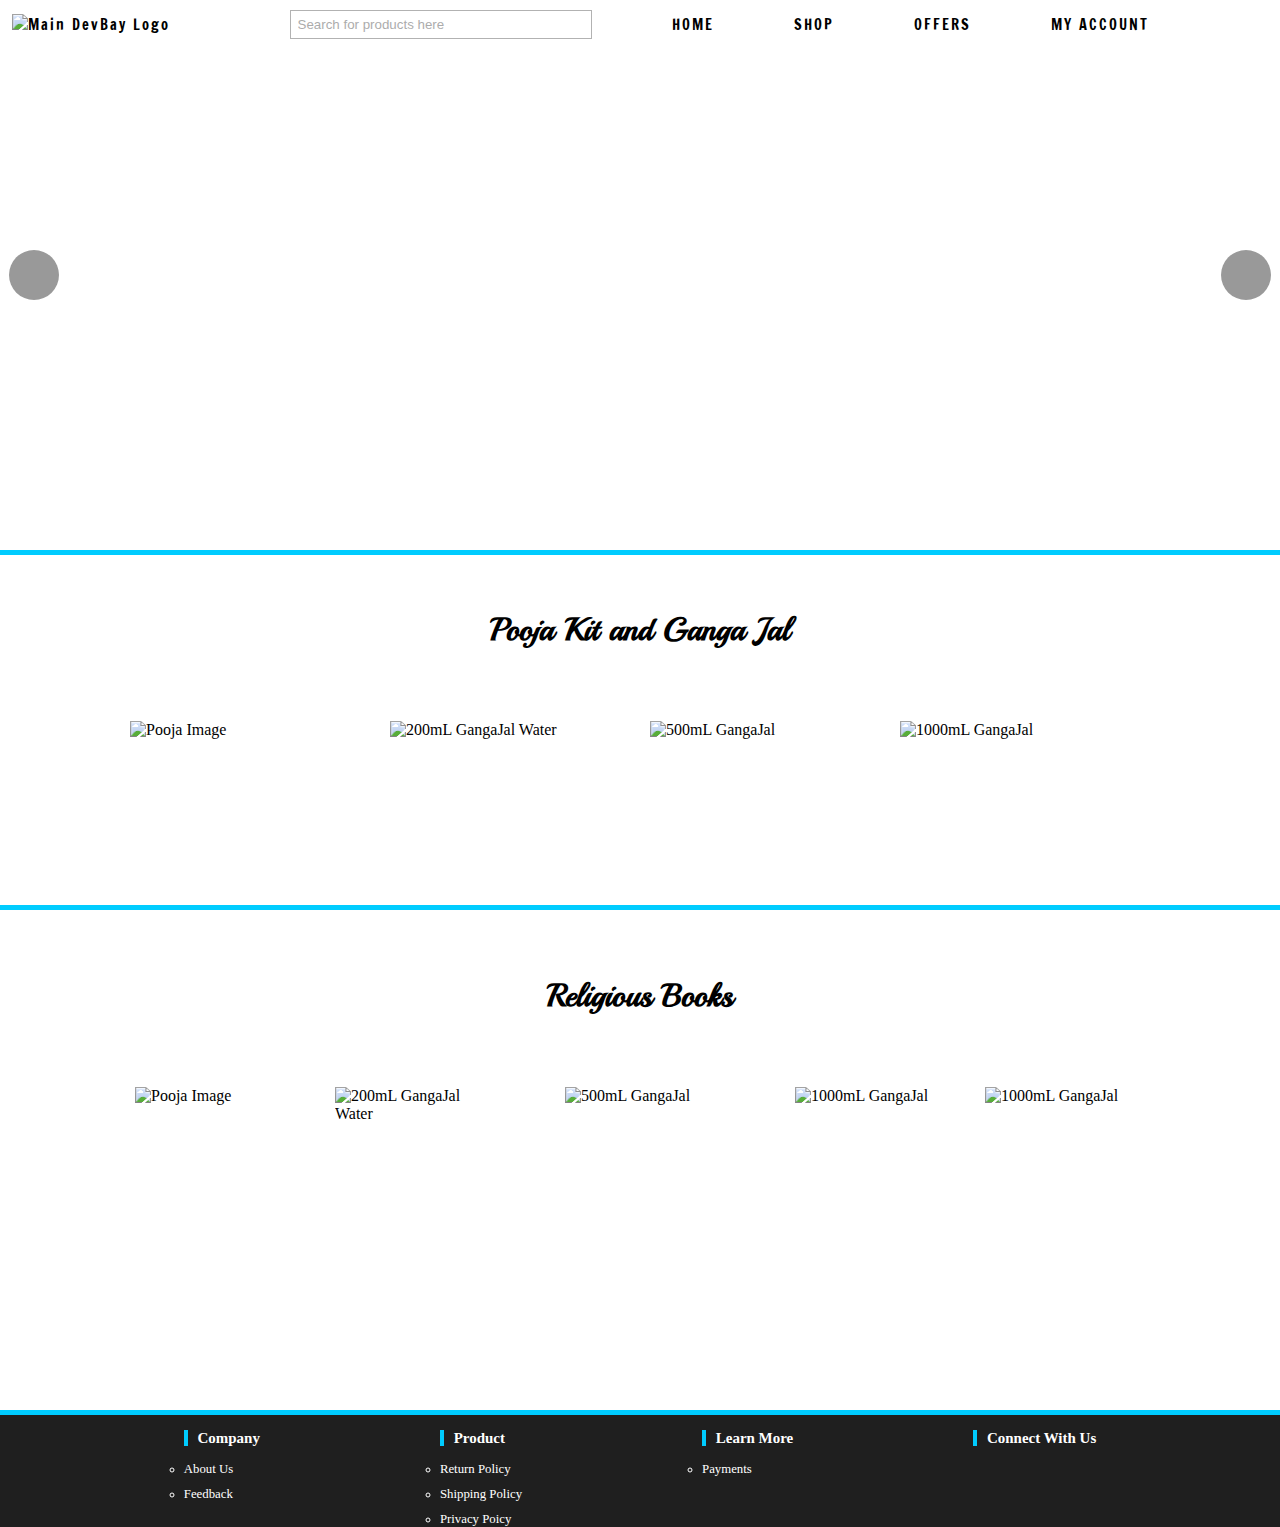
==== index.html @ ba6af57d "Changes to NavBar made, and Slider Display added." ====
<!DOCTYPE html>
<html lang="en">

<head>
    <meta charset="utf-8">
    <title>Home Page</title>
    <link rel="stylesheet" href="DevBay.css">
    <link rel="stylesheet" href="https://use.fontawesome.com/releases/v5.8.1/css/all.css"
        integrity="sha384-50oBUHEmvpQ+1lW4y57PTFmhCaXp0ML5d60M1M7uH2+nqUivzIebhndOJK28anvf" crossorigin="anonymous">
</head>

<body>

    <!-- NAVBAR STARTS HERE -->
    <div class='main-nav'>
        <ul class='upper-nav'>
            <li><img src="https://www.devotionbay.com/wp-content/uploads/2019/01/Recess-1.png" alt="Main DevBay Logo"
                    style='height:37.4px;width:118px;'></li>
            <li>
                <div class='searchBar'><input
                        style='float:left;border:none;margin-right:0px;margin-left:5px;height:20px;width:100%;height:25px;margin-right:40px;'
                        placeholder='Search for products here' type="textarea"><i style='margin-right:5px;float:right;'
                        class="fas fa-search"></i></div>
            </li>
            <li><a>HOME</a></li>
            <li><a>SHOP</a>
                <ul class='lower-nav'>
                    <li><a>Religious Books</a></li>
                    <li><a>Pooja Kit</a></li>
                    <li><a>Gangajal</a></li>
                </ul>
            </li>
            <li><a>OFFERS</a></li>
            <li><a>MY ACCOUNT</a></li>
            <li onClick='window.location.href="cart.html"'><i class="fas fa-shopping-bag"></i></li>

        </ul>
    </div>
    <div>
        <!-- NAVBAR ENDS HERE -->
        <div class='sliderMain'>
            <div class='jumbodisp'>
                
            </div>
            <div class='leftSlid'>
                    <i class="fas fa-chevron-left"></i>
                </div>
                <div class='rightSlid'>
                    <i class="fas fa-chevron-right"></i>
                </div>
        </div>
        
        <div class='poojaganga'>
            <div class='headerPG'>
                <h1>Pooja Kit and Ganga Jal</h1>
            </div>
            <div class='sliderPG'>
                <div class='pooja'>
                    <img style='height:150px;width:240px;'
                        src="https://www.devotionbay.com/wp-content/uploads/2019/04/packetpoojakit.jpg"
                        alt="Pooja Image">
                    <div class='label'>
                        <p>Navratri Pooja Kit || Premium Quality Items</p>
                    </div>
                </div>
                <div class='twohundo'>
                    <img style='height:150px;width:240px;'
                        src="https://www.devotionbay.com/wp-content/uploads/2019/01/200-ml.jpg"
                        alt="200mL GangaJal Water">
                    <div class='label'>
                        <p>GangaJal 200mL</p>
                    </div>

                </div>
                <div class='fivehundo'>
                    <img style='height:150px;width:240px;'
                        src="https://www.devotionbay.com/wp-content/uploads/2019/01/4.jpg" alt="500mL GangaJal">
                    <div class='label'>
                        <p>GangaJal 500mL</p>
                    </div>

                </div>
                <div class='tenhundo'>
                    <img style='height:150px;width:240px;'
                        src="https://www.devotionbay.com/wp-content/uploads/2019/01/1.jpg" alt="1000mL GangaJal">
                    <div class='label'>
                        <p>GangaJal 1L</p>
                    </div>

                </div>
            </div>
        </div>
        <div class='relbooks'>
            <div class='headerRB'>
                <h1>Religious Books</h1>
            </div>
            <div class='sliderRB'>
                <div style='width:150px' class='pooja'>
                    <img style='height:278px;width:150px;'
                        src="https://www.devotionbay.com/wp-content/uploads/2019/03/Chant-and-Be-Happy.jpg"
                        alt="Pooja Image">
                    <div class='label'>
                        <p>Chant and Be Happy</p>
                    </div>
                </div>
                <div style='width:150px' class='twohundo'>
                    <img style='height:278px;width:150px;'
                        src="https://www.devotionbay.com/wp-content/uploads/2019/03/The-nectar-of-devotion.jpg"
                        alt="200mL GangaJal Water">
                    <div class='label'>
                        <p>The Nectar of Devotion</p>
                    </div>
                </div>
                <div style='width:150px' class='fivehundo'>
                    <img style='height:278px;width:150px;'
                        src="https://www.devotionbay.com/wp-content/uploads/2019/03/Bhagavad-gita_As_It_Is-original_1972_Macmillan-cover-e1552428857513.jpg"
                        alt="500mL GangaJal">
                    <div class='label'>
                        <p>Bhagavad Geeta</p>
                    </div>
                </div>
                <div style='width:150px' class='tenhundo'>
                    <img style='height:278px;width:150px;'
                        src="https://www.devotionbay.com/wp-content/uploads/2019/03/Perfection-of-Yoga.jpg"
                        alt="1000mL GangaJal">
                    <div class='label'>
                        <p>The Perfection of Yoga</p>
                    </div>
                </div>
                <div style='width:150px' class='tenhundo'>
                    <img style='height:278px;width:150px;'
                        src="https://www.devotionbay.com/wp-content/uploads/2019/03/A-Second-Chance-e1552419224264.jpg"
                        alt="1000mL GangaJal">
                    <div class='label'>
                        <p>A Second Chance</p>
                    </div>
                </div>
            </div>
        </div>

        <!-- FOOTER STARTS HERE -->
        <div class='footer'>
            <div class='company'>
                <h3>Company</h3>
                <ul>
                    <li style='margin-bottom:10px;'><a style='text-decoration:none;color:white;'
                            href='aboutus.html'>About Us</a></li>
                    <li style=''><a style='text-decoration:none;color:white;' href='suggestion.html'>Feedback</a></li>
                </ul>
            </div>
            <div class='product'>
                <h3>Product</h3>
                <ul>
                    <li style='margin-bottom:10px;'><a style='text-decoration:none;color:white;'
                            href='returnpolicy.html'>Return Policy</a></li>
                    <li style='margin-bottom:10px;'><a style='text-decoration:none;color:white;'
                            href='shippingpolicy.html'>Shipping Policy</a></li>
                    <li><a style='text-decoration:none;color:white;' href='privacypolicy.html'>Privacy Poicy</a></li>
                </ul>
            </div>
            <div class='learn'>
                <h3>Learn More</h3>
                <ul>
                    <li><a style='text-decoration:none;color:white;' href='payments.html'>Payments</a></li>
                </ul>
            </div>
            <div class='connect'>
                <h3>Connect With Us</h3>
                <div class='inside'>
                    <div class='socials'>
                        <i onClick="location.href='https://twitter.com/DevotionBay';" class="fab fa-twitter-square"></i>
                        <i onClick="location.href='https://www.facebook.com/DevotionBay/';"
                            class="fab fa-facebook-square"></i>
                        <i onClick="location.href='https://www.instagram.com/devotionbay/';"
                            class="fab fa-instagram"></i>
                        <i onClick="location.href='https://www.youtube.com/channel/UC9hC-oaDQ9YAbo-EHf9J_ow/featured';"
                            class="fab fa-youtube-square"></i>
                    </div>
                    <div style='margin-left:50px;' class='others'>
                        <i class="fas fa-location-arrow"></i>
                        <i class="fas fa-mobile-alt"></i>
                        <i class="fas fa-envelope"></i>
                    </div>
                </div>

            </div>
        </div>
        <!-- FOOTER ENDS HERE -->
        <script src='DevBay.js'> </script>
</body>

</html>
---- DevBay.css ----
@import url('https://fonts.googleapis.com/css?family=Bitter');
@import url('https://fonts.googleapis.com/css?family=Francois+One');
@import url('https://fonts.googleapis.com/css?family=Playball');
@import url('https://fonts.googleapis.com/css?family=Roboto');

html,body{
height:100%;
width:100%;
margin:0px;
padding:0px;
background:white;
font-size:16px;
}
 


/* STARTING OF NAVBAR CODE! */
/* --------------------------------------------------------------------------------------------- */
/* ------------------------------------------------------------------------------------------- */
.main-nav{
position:fixed;
z-index:4;
width:100%;
display:flex;
flex-flow:row wrap;
flex-grow:0;
flex-shrink:1;
justify-content: center;
align-items:center;
background:#FFF;
padding:0px;
margin:0px;
height:initial;
}
.upper-nav{
top:0px;
padding:0px;margin:0px;
display:flex;
flex-flow:row wrap;
flex-shrink:1;
align-items:center;
justify-content:center;
}
:root{
--marginns:40px;
}
.upper-nav>li
{
list-style-type:none;
text-align: center;
font-family: 'Francois One', sans-serif;
letter-spacing: 2px;
font-style: bold;
transition-property: color;
transition-property: border;
transition-timing-function: ease-in-out;
transition-duration:300ms;
float:left;font-size:0.9rem;
margin:10px var(--marginns) 10px var(--marginns);
}
.upper-nav>li:nth-child(1)
{
margin-left:0px;
margin-right:80px;
}
.upper-nav>li:nth-child(8)
{
margin-right:0px;
}
.upper-nav>li>a
{
text-decoration:none;
display:block;
margin:0px;
padding:0px;
}
.lower-nav
{
padding:0px;
margin:0px;
height:0px;
position:absolute;
text-align:left;
background:white;
transition: all 500ms;
border-top:none;
}
.lower-nav>li
{
font-size:0px;
list-style-type:none;
margin: 7px 0px 7px 0px;
height:0px;
transition: all 500ms;
padding:0px;
}
.lower-nav>li>a
{
font-size:0em;
margin:0px;padding:0px;
transform:rotateY(0deg);
transition:font-size 150ms ease-in-out 0ms;
transition: border-bottom 150ms ease-in-out 0ms;
display:block;
}
.upper-nav>li:nth-child(2):hover
{
color: #00ccff;
/* border-bottom:5px solid #0cf; */
}
.upper-nav>li:nth-child(3):hover
{
color: #00ccff;
border-bottom:5px solid #0cf;
}.upper-nav>li:nth-child(5):hover
{
color: #00ccff;
border-bottom:5px solid #0cf;
}.upper-nav>li:nth-child(6):hover
{
color: #00ccff;
border-bottom:5px solid #0cf;
}.upper-nav>li:nth-child(7):hover
{
color: #00ccff;
border-bottom:5px solid #0cf;
}.upper-nav>li:nth-child(8):hover
{
color: #00ccff;
border-bottom:5px solid #0cf;
}
.upper-nav>li:nth-child(4)>a:hover ~.lower-nav>li>a
{
font-size:1rem;
}
.upper-nav>li:nth-child(4)>a:hover ~.lower-nav
{
border-top:3px solid #00ccff;
transform:scale(1);
height:100px;
}
.upper-nav>li:nth-child(4)>a:hover ~.lower-nav>li
{
transform:scale(1);
padding:10px 2px 10px 2px;
}
.lower-nav:hover
{
border-top:3px solid #00ccff;
transform:scale(1);
height:94px;
}
.upper-nav>li:nth-child(2)>.searchBar:hover{
opacity:1.0;
}
.lower-nav:hover >li
{
transform:scale(1);
padding:10px 2px 10px 2px;
}
.lower-nav:hover >li>a
{
font-size:1rem;
}
.lower-nav>li>a:hover
{
border-bottom:1px solid grey;
}
.searchBar{
display:flex;
flex-flow:row nowrap;
align-items:center;
padding:0px;
margin:0px;
width:300px;
opacity:0.6;
transition:all 150ms;
height:initial;
border:1px solid grey;
}
/* ---------------------------
---------------------------
END OF NAVBAR CODE */
.jumbodisp{
padding:0px;
padding-top:100px;
/* border:1px solid red; */
margin:0px;
width:100%;
transition:all 300ms;
background-image:url("https://htoindia.com/wp-content/uploads/2017/05/19-amazing-temple-of-south-india.jpg");
height: 450px;
background-size:cover;
background-position:center;
/* background-attachment: fixed; */
background-repeat:no-repeat;
display:flex;
flex-flow: row nowrap;
align-items:center;
justify-content: center;
}
.jumbodisp ~div{
width:50px;
height:50px;
background:black;
opacity:0.4;
border-radius:100px;
}
.sliderMain{
display:flex;
flex-flow:row nowrap;
align-items:center;
}
.leftSlid{
float:left;
margin-right:auto;
position:absolute;
margin-left:5px;
left:4px;
}
.rightSlid{
position:absolute;
right:4px;
float:right;
margin-left:auto;
margin-right:5px;
}
.rightSlid,.leftSlid{
padding:0px;
display:flex;
flex-flow:row nowrap;
align-items:center;
justify-content:center;
}
.rightSlid i{
margin:0px;
margin-left:4px;
font-size:2rem;
color:white;
}

.leftSlid i{
margin:0px;
margin-right:4px;
font-size:2rem;
color:white;
}
.poojaganga{
padding:0px;
height:350px;
margin:0px;
border-top:5px solid #0cf;
/* border-bottom:5px solid #0cf; */
display:flex;
flex-flow:column nowrap;
align-items: center;
justify-content:center;
}
.relbooks{
padding:0px;
height:500px;
margin:0px;
border-top:5px solid #0cf;
border-bottom:5px solid #0cf;
display:flex;
flex-flow:column nowrap;
align-items: center;
justify-content:center;
}
.headerPG,.headerRB{
margin:0px;
margin-bottom:50px;
font-family: 'Playball', cursive;

}
.sliderPG,.sliderRB{
margin:0px;
padding:0px;
display:flex;
flex-flow:row nowrap;
justify-content: center;
}
.sliderPG>div{
margin:0px;
margin-left:10px;
margin-right:10px;
flex-shrink:1;
}
.sliderRB>div{
flex-shrink:1;
margin:0px;
margin-left:40px;
margin-right:40px;
}
.sliderPG>div:first-child,.sliderRB>div:first-child{
    margin:0px;
    margin-left:0px;
    margin-right:10px;
}
.sliderPG>div:last-child,.sliderRB>div:last-child{
    margin:0px;
    margin-left:0px;
    margin-right:10px;
}
.pooja{
display:flex;
flex-flow:row wrap;
width:240px;
}
.twohundo{
display:flex;
flex-flow:row wrap;
width:240px;
}
.fivehundo{
display:flex;
flex-flow:row wrap;
width:240px;
}
.tenhundo{
display:flex;
flex-flow:row wrap;
width:240px;
}
.label{
width:inherit;
height:0px;
background:#eee;
align-self:flex-end;
transition:all 300ms;
position:absolute;
padding:0px;
display:flex;
text-align:center;
flex-flow:row wrap;
align-items:center;
justify-content:center;
}
.label p{
margin:0px;
font-size:0px;
font-family: 'Roboto', sans-serif;
position:absolute;
color:#dd0033;
font-style:bold;
}
.pooja:hover .label,.twohundo:hover .label,.fivehundo:hover .label,.tenhundo:hover .label{
height:40px;
}
.pooja:hover .label p,.twohundo:hover .label p,.fivehundo:hover .label p,.tenhundo:hover .label p{
font-size:1rem;
}
.pooja img, .twohundo img, .fivehundo img, .tenhundo img{
transition: all 300ms;
transition-timing-function:ease-in-out;
}
.pooja:hover >img,.twohundo:hover >img, .fivehundo:hover >img, .tenhundo:hover >img{
transform:scale(0.9);
}




/* FOOTER CODE STARTS HERE 
----------------------------------------------------------------------------------------------------------------------------------------------------------------------
-----------------------------------------------------------------------------------------------------------------------------------------------------------------------
-------------------------- */
.footer{
height:initial;
font-size:0.8rem;
width:100%;
background:#1f1f1f;
display:flex;
flex-flow:row wrap;
justify-content: center;
align-items: flex-start;
color:white;
}
.footer>div{
margin:0px 90px 0px 90px;
padding:0px;
}
.footer ul{
margin:0px;
padding:0px;
list-style-type: circle;
}
.company,.product,.learn,.connect{
display:flex;
flex-flow:column wrap;
align-items:flex-start;
justify-content: center;
margin:0px;
}
.inside{
font-size:1rem;
width:100%;
display:flex;
flex-flow:row wrap;
align-items:flex-start;
justify-content: center;
}
.socials,.others{
display:flex;
flex-flow:column wrap;
align-items: center;
justify-content:flex-start;
}
.socials i,.others i{
margin-bottom:12px;
}
.company h3:before,.product h3:before,.learn h3:before,.connect h3:before{
transition: all 350ms;
content:".";
width:3px;
color:transparent;
background:#0cf;
margin:0px;
margin-right:10px;
}
.company ul li,.product ul li,.learn ul li,.connect ul li{
list-style-type: circle;
transform:translate(0px);
transition: all 150ms;
}
.socials i{
transition:all 150ms;
transform:scale(1);
}
.socials i:first-child:hover{
color:#0cf;
transform:scale(1.2);
}
.socials i:nth-child(2):hover{
color:#003cb3;
transform:scale(1.2);
}
.socials i:nth-child(3):hover{
color:#0cf;
transform:scale(1.2);
}
.socials i:last-child:hover{
color:#dd1a1a;
transform:scale(1.2);
}
.others i{
transform:rotate(0deg);
transition:all 150ms;
}
.others i:first-child:hover,.others i:nth-child(2):hover,.others i:last-child:hover{
transform:rotate(360deg);
}
.learn>ul>li:first-child:hover,.company>ul>li:first-child:hover,.product>ul>li:first-child:hover,.product>ul>li:nth-child(2):hover,.company>ul>li:last-child:hover,.product>ul>li:last-child:hover
{
transform:translate(5px);
list-style-type:disc;
}
.company:hover h3:before,.product:hover h3:before,.learn:hover h3:before,.connect:hover h3:before{
content:".";
background:#ff0055;
}
/* ---------------------------------------
---------------------------------------
FOOTER ENDS HERE */
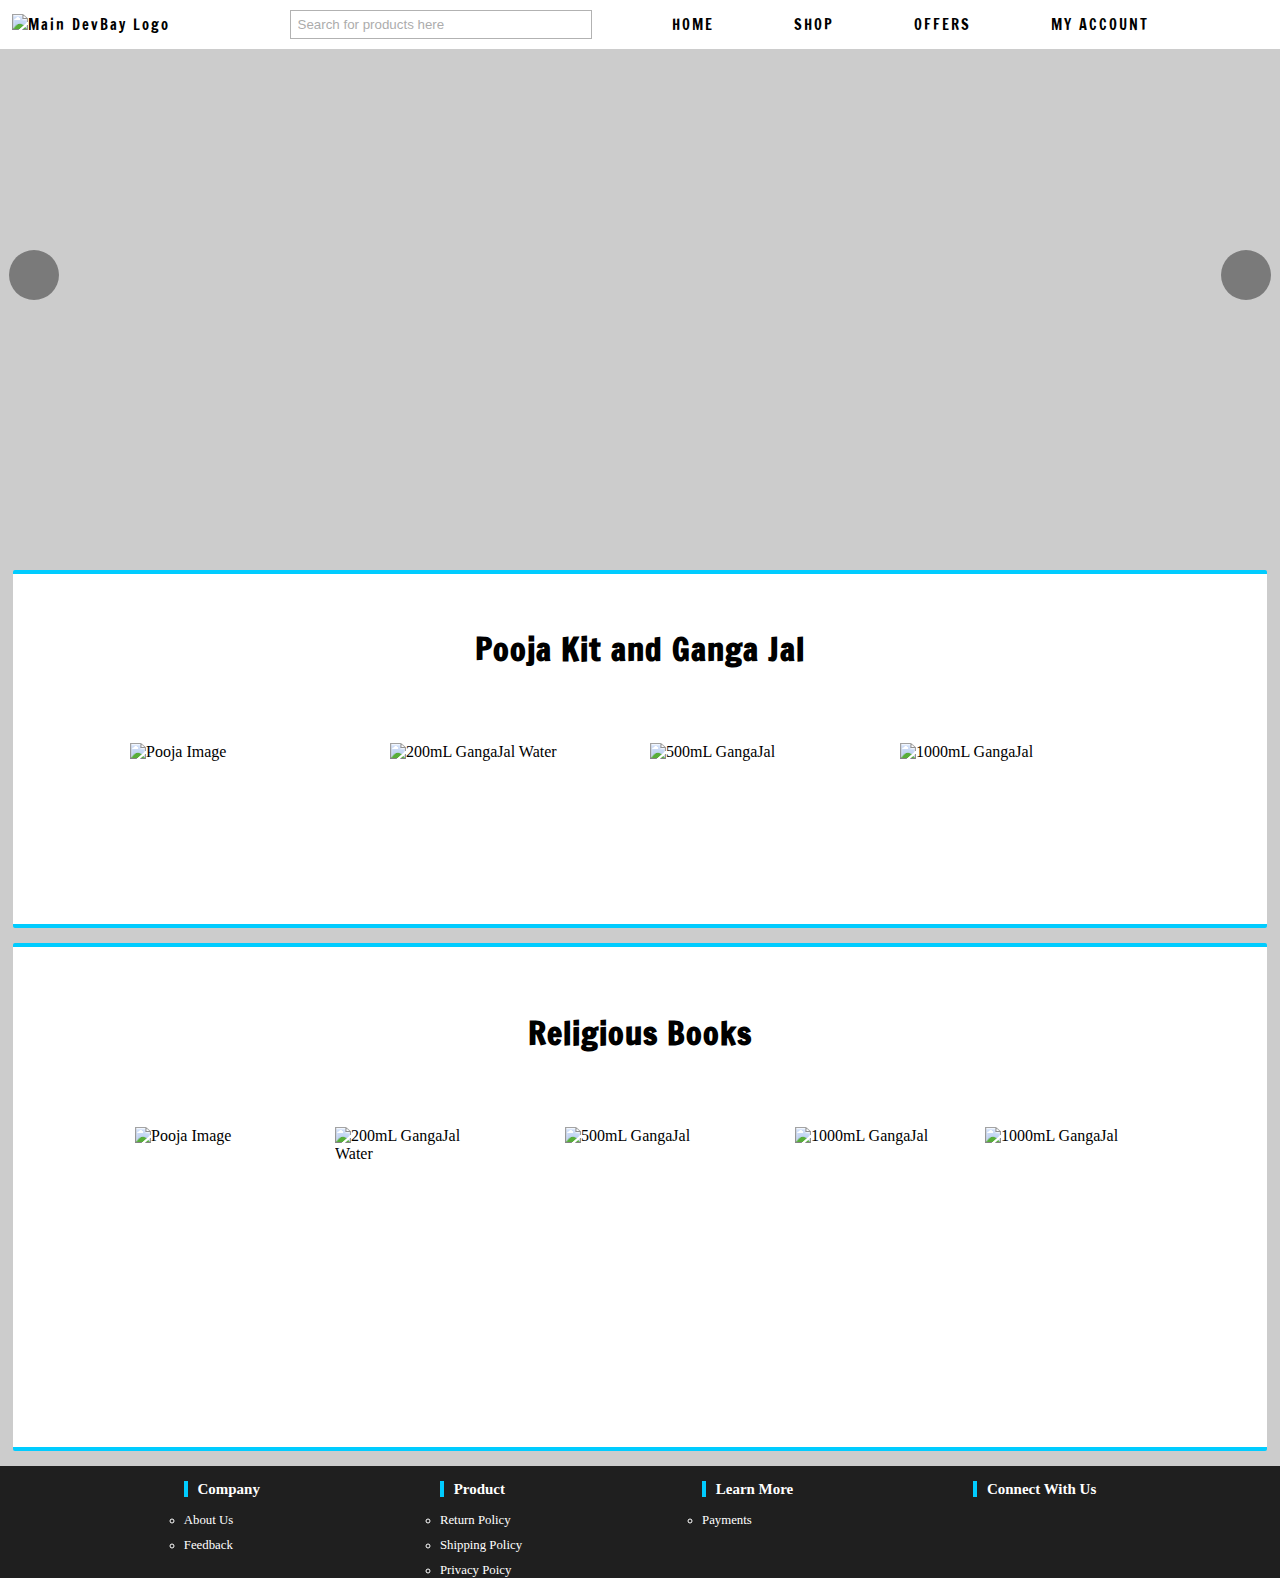
==== commit f151f287: "All pages completed.  Changes made to Home Page, product desc. page completed, shop page completed." ====
--- a/index.html
+++ b/index.html
@@ -14,25 +14,25 @@
     <!-- NAVBAR STARTS HERE -->
     <div class='main-nav'>
         <ul class='upper-nav'>
-            <li><img src="https://www.devotionbay.com/wp-content/uploads/2019/01/Recess-1.png" alt="Main DevBay Logo"
+            <li id='splLogo'onClick='window.location.href="index.html"'><img src="https://www.devotionbay.com/wp-content/uploads/2019/01/Recess-1.png" alt="Main DevBay Logo"
                     style='height:37.4px;width:118px;'></li>
-            <li>
+            <li style='cursor:pointer;'>
                 <div class='searchBar'><input
                         style='float:left;border:none;margin-right:0px;margin-left:5px;height:20px;width:100%;height:25px;margin-right:40px;'
                         placeholder='Search for products here' type="textarea"><i style='margin-right:5px;float:right;'
                         class="fas fa-search"></i></div>
             </li>
-            <li><a>HOME</a></li>
-            <li><a>SHOP</a>
+            <li style='cursor:pointer;'onClick='window.location.href="index.html"'><a>HOME</a></li>
+            <li  style='cursor:pointer;'onClick='window.location.href="shop.html"'><a>SHOP</a>
                 <ul class='lower-nav'>
                     <li><a>Religious Books</a></li>
                     <li><a>Pooja Kit</a></li>
                     <li><a>Gangajal</a></li>
                 </ul>
             </li>
-            <li><a>OFFERS</a></li>
-            <li><a>MY ACCOUNT</a></li>
-            <li onClick='window.location.href="cart.html"'><i class="fas fa-shopping-bag"></i></li>
+            <li style='cursor:pointer;' onClick='window.location.href="offer.html"'><a>OFFERS</a></li>
+            <li style='cursor:pointer;'><a>MY ACCOUNT</a></li>
+            <li style='cursor:pointer;'onClick='window.location.href="cart.html"'><i class="fas fa-shopping-bag"></i></li>
 
         </ul>
     </div>
@@ -52,7 +52,7 @@
         
         <div class='poojaganga'>
             <div class='headerPG'>
-                <h1>Pooja Kit and Ganga Jal</h1>
+                <h1 onClick="window.location.href='shop.html'">Pooja Kit and Ganga Jal</h1>
             </div>
             <div class='sliderPG'>
                 <div class='pooja'>
@@ -92,7 +92,7 @@
         </div>
         <div class='relbooks'>
             <div class='headerRB'>
-                <h1>Religious Books</h1>
+                <h1 onClick="window.location.href='shop.html'">Religious Books</h1>
             </div>
             <div class='sliderRB'>
                 <div style='width:150px' class='pooja'>
@@ -177,10 +177,10 @@
                             class="fab fa-youtube-square"></i>
                     </div>
                     <div style='margin-left:50px;' class='others'>
-                        <i class="fas fa-location-arrow"></i>
-                        <i class="fas fa-mobile-alt"></i>
-                        <i class="fas fa-envelope"></i>
-                    </div>
+                            <i class="fas fa-location-arrow"></i>
+                            <i class="fas fa-mobile-alt"></i>
+                            <i class="fas fa-envelope"></i>
+                        </div>
                 </div>
 
             </div>
--- a/DevBay.css
+++ b/DevBay.css
@@ -2,13 +2,14 @@
 @import url('https://fonts.googleapis.com/css?family=Francois+One');
 @import url('https://fonts.googleapis.com/css?family=Playball');
 @import url('https://fonts.googleapis.com/css?family=Roboto');
+@import url('https://fonts.googleapis.com/css?family=Noto+Sans');
 
 html,body{
 height:100%;
 width:100%;
 margin:0px;
 padding:0px;
-background:white;
+background:rgb(204, 204, 204);
 font-size:16px;
 }
  
@@ -178,6 +179,12 @@
 height:initial;
 border:1px solid grey;
 }
+#splLogo{
+cursor:auto;
+}
+#splLogo:hover{
+cursor:pointer;
+}
 /* ---------------------------
 ---------------------------
 END OF NAVBAR CODE */
@@ -210,6 +217,7 @@
 display:flex;
 flex-flow:row nowrap;
 align-items:center;
+margin-bottom:20px;
 }
 .leftSlid{
 float:left;
@@ -246,22 +254,29 @@
 color:white;
 }
 .poojaganga{
+border-radius:2px;
 padding:0px;
 height:350px;
-margin:0px;
-border-top:5px solid #0cf;
-/* border-bottom:5px solid #0cf; */
+margin:15px auto;
+width:98%;
+background:white;
+border-top:4px solid #0cf;
+/*border-bottom:5px solid #0cf; */
+border-bottom:4px solid #0cf;
 display:flex;
 flex-flow:column nowrap;
 align-items: center;
 justify-content:center;
 }
 .relbooks{
+border-radius:2px;
+background:white;
+width:98%;
 padding:0px;
 height:500px;
-margin:0px;
-border-top:5px solid #0cf;
-border-bottom:5px solid #0cf;
+margin:15px auto;
+border-top:4px solid #0cf;
+border-bottom:4px solid #0cf;
 display:flex;
 flex-flow:column nowrap;
 align-items: center;
@@ -269,9 +284,28 @@
 }
 .headerPG,.headerRB{
 margin:0px;
+padding:0px;
+cursor:pointer;
+/* font-family: 'Noto Sans', sans-serif; */
 margin-bottom:50px;
-font-family: 'Playball', cursive;
-
+transition:all 250ms;
+position:relative;
+/* font-family: 'Playball', cursive; */
+font-family: 'Francois One', sans-serif;
+letter-spacing: 1px;
+}
+.headerPG:hover
+{
+color:rgb(201, 68, 64);
+}
+.headerRB:hover
+{
+color:rgb(201,68,64);
+}
+.headerPG:hover .tooltip
+{
+opacity:1;
+color:black;
 }
 .sliderPG,.sliderRB{
 margin:0px;
@@ -285,22 +319,24 @@
 margin-left:10px;
 margin-right:10px;
 flex-shrink:1;
+cursor:pointer;
 }
 .sliderRB>div{
+cursor:pointer;
 flex-shrink:1;
 margin:0px;
 margin-left:40px;
 margin-right:40px;
 }
 .sliderPG>div:first-child,.sliderRB>div:first-child{
-    margin:0px;
-    margin-left:0px;
-    margin-right:10px;
+margin:0px;
+margin-left:0px;
+margin-right:10px;
 }
 .sliderPG>div:last-child,.sliderRB>div:last-child{
-    margin:0px;
-    margin-left:0px;
-    margin-right:10px;
+margin:0px;
+margin-left:0px;
+margin-right:10px;
 }
 .pooja{
 display:flex;
@@ -406,6 +442,30 @@
 align-items: center;
 justify-content:flex-start;
 }
+/* .littleD
+{
+display:flex;
+flex-flow:row nowrap;
+align-items:flex-start;
+overflow:hidden;
+justify-content: space-between;
+}
+.littleP
+{
+transition:all 250ms;
+display:inline;
+padding:0px;
+font-size:0.7rem;
+opacity:0;
+margin:0px;
+}
+.overFlow
+{
+overflow:hidden;
+position:relative;
+margin:0px 0px 10px 10px;
+} */
+.others{align-items:flex-start;}
 .socials i,.others i{
 margin-bottom:12px;
 }
@@ -450,6 +510,15 @@
 .others i:first-child:hover,.others i:nth-child(2):hover,.others i:last-child:hover{
 transform:rotate(360deg);
 }
+.others i:first-child:hover ~.overFlow>.littleP,.others i:nth-child(2):hover ~.overFlow>.littleP,.others i:last-child:hover ~.overFlow>.littleP
+{
+transform:rotate(360deg);
+opacity:1;
+}
+.littleP:hover
+{
+opacity:1;
+}
 .learn>ul>li:first-child:hover,.company>ul>li:first-child:hover,.product>ul>li:first-child:hover,.product>ul>li:nth-child(2):hover,.company>ul>li:last-child:hover,.product>ul>li:last-child:hover
 {
 transform:translate(5px);
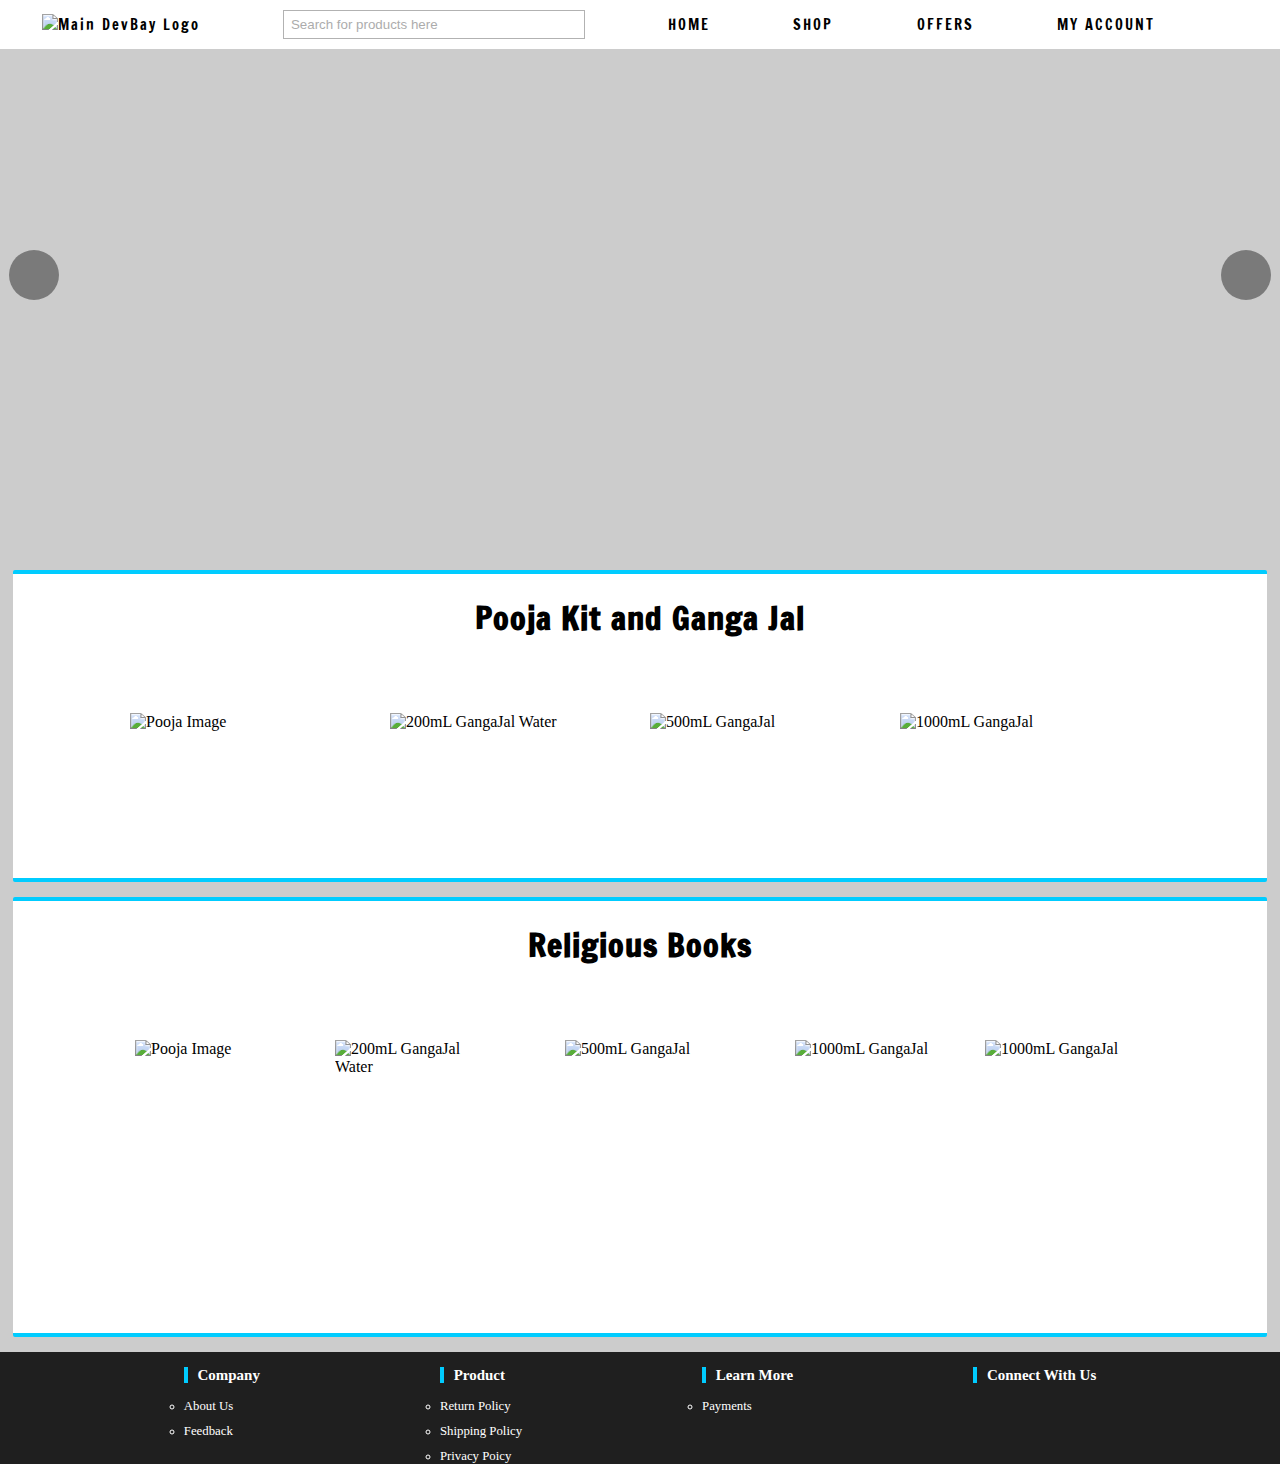
==== commit 4490f3e7: "Viewport edited." ====
--- a/index.html
+++ b/index.html
@@ -2,6 +2,7 @@
 <html lang="en">
 
 <head>
+    <meta name="viewport" content="width=device-width, initial-scale=1.0">
     <meta charset="utf-8">
     <title>Home Page</title>
     <link rel="stylesheet" href="DevBay.css">
@@ -33,11 +34,44 @@
             <li style='cursor:pointer;' onClick='window.location.href="offer.html"'><a>OFFERS</a></li>
             <li style='cursor:pointer;'><a>MY ACCOUNT</a></li>
             <li style='cursor:pointer;'onClick='window.location.href="cart.html"'><i class="fas fa-shopping-bag"></i></li>
-
+            <li class='miniLines'>
+                <div class='lines'>
+                    <a></a>
+                    <a></a>
+                    <a></a>
+                </div>
+            </li>
+            
         </ul>
+        <div class='respNav'>
+
+
+                <ul class='upper-nav-resp'>
+                    <li style='cursor:pointer;'>
+                        <div class='searchBar'><input
+                                style='float:left;border:none;margin-right:0px;margin-left:5px;height:20px;width:100%;height:25px;margin-right:40px;'
+                                placeholder='Search for products here' type="textarea"><i style='margin-right:5px;float:right;'
+                                class="fas fa-search"></i></div>
+                    </li>
+                    <li style='cursor:pointer;'onClick='window.location.href="index.html"'><a>HOME</a></li>
+                    <li  style='cursor:pointer;'onClick='window.location.href="shop.html"'><a>SHOP</a>
+                        <ul class='lower-nav'>
+                            <li><a>Religious Books</a></li>
+                            <li><a>Pooja Kit</a></li>
+                            <li><a>Gangajal</a></li>
+                        </ul>
+                    </li>
+                    <li style='cursor:pointer;' onClick='window.location.href="offer.html"'><a>OFFERS</a></li>
+                    <li style='cursor:pointer;'><a>MY ACCOUNT</a></li>
+                    <li style='cursor:pointer;'onClick='window.location.href="cart.html"'><i class="fas fa-shopping-bag"></i></li>
+           
+           
+            </div>
     </div>
+
+    <!-- NAVBAR ENDS HERE -->
     <div>
-        <!-- NAVBAR ENDS HERE -->
+        
         <div class='sliderMain'>
             <div class='jumbodisp'>
                 
@@ -163,7 +197,7 @@
                 <ul>
                     <li><a style='text-decoration:none;color:white;' href='payments.html'>Payments</a></li>
                 </ul>
-            </div>
+            </div> 
             <div class='connect'>
                 <h3>Connect With Us</h3>
                 <div class='inside'>
--- a/DevBay.css
+++ b/DevBay.css
@@ -26,7 +26,7 @@
 flex-flow:row wrap;
 flex-grow:0;
 flex-shrink:1;
-justify-content: center;
+justify-content: space-around;
 align-items:center;
 background:#FFF;
 padding:0px;
@@ -35,43 +35,63 @@
 }
 .upper-nav{
 top:0px;
+width:100%;
 padding:0px;margin:0px;
 display:flex;
 flex-flow:row wrap;
 flex-shrink:1;
 align-items:center;
-justify-content:center;
-}
-:root{
---marginns:40px;
-}
-.upper-nav>li
+justify-content:space-around;
+}
+.upper-nav>li,.miniLines
 {
 list-style-type:none;
 text-align: center;
 font-family: 'Francois One', sans-serif;
 letter-spacing: 2px;
 font-style: bold;
-transition-property: color;
 transition-property: border;
 transition-timing-function: ease-in-out;
 transition-duration:300ms;
-float:left;font-size:0.9rem;
-margin:10px var(--marginns) 10px var(--marginns);
-}
-.upper-nav>li:nth-child(1)
-{
-margin-left:0px;
-margin-right:80px;
-}
-.upper-nav>li:nth-child(8)
-{
-margin-right:0px;
-}
+float:left;
+font-size:0.9rem;
+margin:10px 0px 10px 0px;
+}
+.miniLines
+{
+display:none;
+width:70px;
+margin:auto 0px;
+padding:0px;
+height:40px;
+}
+.lines
+{
+border-radius:5px;
+width:60%;
+margin:auto auto;
+margin-top:8px;
+height:27px;
+background:white;
+display:flex;
+flex-flow:column wrap;
+justify-content: space-around;
+align-items:center;
+}
+.lines>a
+{
+padding:0px;
+margin:auto;
+display:inline;
+width:80%;
+border-radius:5px;
+height:4px;
+background:rgb(160,160,160);
+}
+
 .upper-nav>li>a
 {
 text-decoration:none;
-display:block;
 margin:0px;
 padding:0px;
 }
@@ -109,23 +129,7 @@
 color: #00ccff;
 /* border-bottom:5px solid #0cf; */
 }
-.upper-nav>li:nth-child(3):hover
-{
-color: #00ccff;
-border-bottom:5px solid #0cf;
-}.upper-nav>li:nth-child(5):hover
-{
-color: #00ccff;
-border-bottom:5px solid #0cf;
-}.upper-nav>li:nth-child(6):hover
-{
-color: #00ccff;
-border-bottom:5px solid #0cf;
-}.upper-nav>li:nth-child(7):hover
-{
-color: #00ccff;
-border-bottom:5px solid #0cf;
-}.upper-nav>li:nth-child(8):hover
+.upper-nav>li:nth-child(3):hover,.upper-nav>li:nth-child(5):hover,.upper-nav>li:nth-child(6):hover,.upper-nav>li:nth-child(7):hover
 {
 color: #00ccff;
 border-bottom:5px solid #0cf;
@@ -256,7 +260,7 @@
 .poojaganga{
 border-radius:2px;
 padding:0px;
-height:350px;
+height:initial;
 margin:15px auto;
 width:98%;
 background:white;
@@ -267,13 +271,14 @@
 flex-flow:column nowrap;
 align-items: center;
 justify-content:center;
+padding-bottom:15px;
 }
 .relbooks{
 border-radius:2px;
 background:white;
 width:98%;
 padding:0px;
-height:500px;
+height:initial;
 margin:15px auto;
 border-top:4px solid #0cf;
 border-bottom:4px solid #0cf;
@@ -281,6 +286,7 @@
 flex-flow:column nowrap;
 align-items: center;
 justify-content:center;
+padding-bottom:15px;
 }
 .headerPG,.headerRB{
 margin:0px;
@@ -439,33 +445,11 @@
 .socials,.others{
 display:flex;
 flex-flow:column wrap;
-align-items: center;
+align-items: center; 
 justify-content:flex-start;
 }
-/* .littleD
-{
-display:flex;
-flex-flow:row nowrap;
-align-items:flex-start;
-overflow:hidden;
-justify-content: space-between;
-}
-.littleP
-{
-transition:all 250ms;
-display:inline;
-padding:0px;
-font-size:0.7rem;
-opacity:0;
-margin:0px;
-}
-.overFlow
-{
-overflow:hidden;
-position:relative;
-margin:0px 0px 10px 10px;
-} */
-.others{align-items:flex-start;}
+.others
+{align-items:flex-start;}
 .socials i,.others i{
 margin-bottom:12px;
 }
@@ -530,4 +514,104 @@
 }
 /* ---------------------------------------
 ---------------------------------------
-FOOTER ENDS HERE */+FOOTER ENDS HERE */
+
+/*RESPONSIVE CODE HERE*/
+.respNav
+    {
+    transition:all 350ms;
+    display:none;
+    width:0px;
+    }
+.upper-nav-resp
+    {
+    width:0px;
+    }
+@media only screen and (max-width:440px) 
+{
+.sliderMain
+{
+display:none;
+}
+.upper-nav-resp>li:nth-child(2):hover,.upper-nav-resp>li:nth-child(3):hover,.upper-nav-resp>li:nth-child(4):hover,.upper-nav-resp>li:nth-child(5):hover,.upper-nav-resp>li:nth-child(6):hover
+    {
+    color: #00ccff;
+    border-bottom:5px solid #0cf;
+    }
+    .main-nav
+    {
+    top:0px;
+    display:flex;
+    flex-flow:column wrap;
+    align-items:center;
+    }
+    body
+    {
+    padding-top:60px;
+    }
+    .upper-nav>li:not(:first-child)
+    {
+    display:none;
+    }
+    .upper-nav
+    {
+    border-bottom:2px solid #0cf;
+    }
+    .respNav
+    {
+    width:50%;
+    }
+    .upper-nav-resp
+    {
+    top:0px;
+    width:100%;
+    padding:0px;margin:0px;
+    display:flex;
+    margin-right:auto;
+    flex-flow:column wrap;
+    flex-shrink:1;
+    align-items:center;
+    justify-content:space-around;
+    }
+    .upper-nav-resp>li,.miniLines
+    {
+    list-style-type:none;
+    text-align: center;
+    font-family: 'Francois One', sans-serif;
+    letter-spacing: 2px;
+    font-style: bold;
+    transition-property: border;
+    transition-timing-function: ease-in-out;
+    transition-duration:300ms;
+    float:left;
+    font-size:0.9rem;
+    margin:10px 0px 10px 0px;
+    }
+    .upper-nav>li:nth-child(8)
+    {
+    display:block;
+    }
+    .sliderPG,.sliderRB
+    {
+    margin:0px;
+    padding:0px;
+    display:flex;
+    flex-flow:column nowrap;
+    justify-content: center;
+    align-items:center;
+    }
+    .sliderPG>div,.sliderRB>div
+    {
+    margin-bottom:10px;
+    }
+    .footer
+    {
+    flex-flow:column wrap;
+    justify-content: center;
+    align-items:center;
+    }
+    .footer>div
+    {
+    margin-bottom:20px;
+    }
+}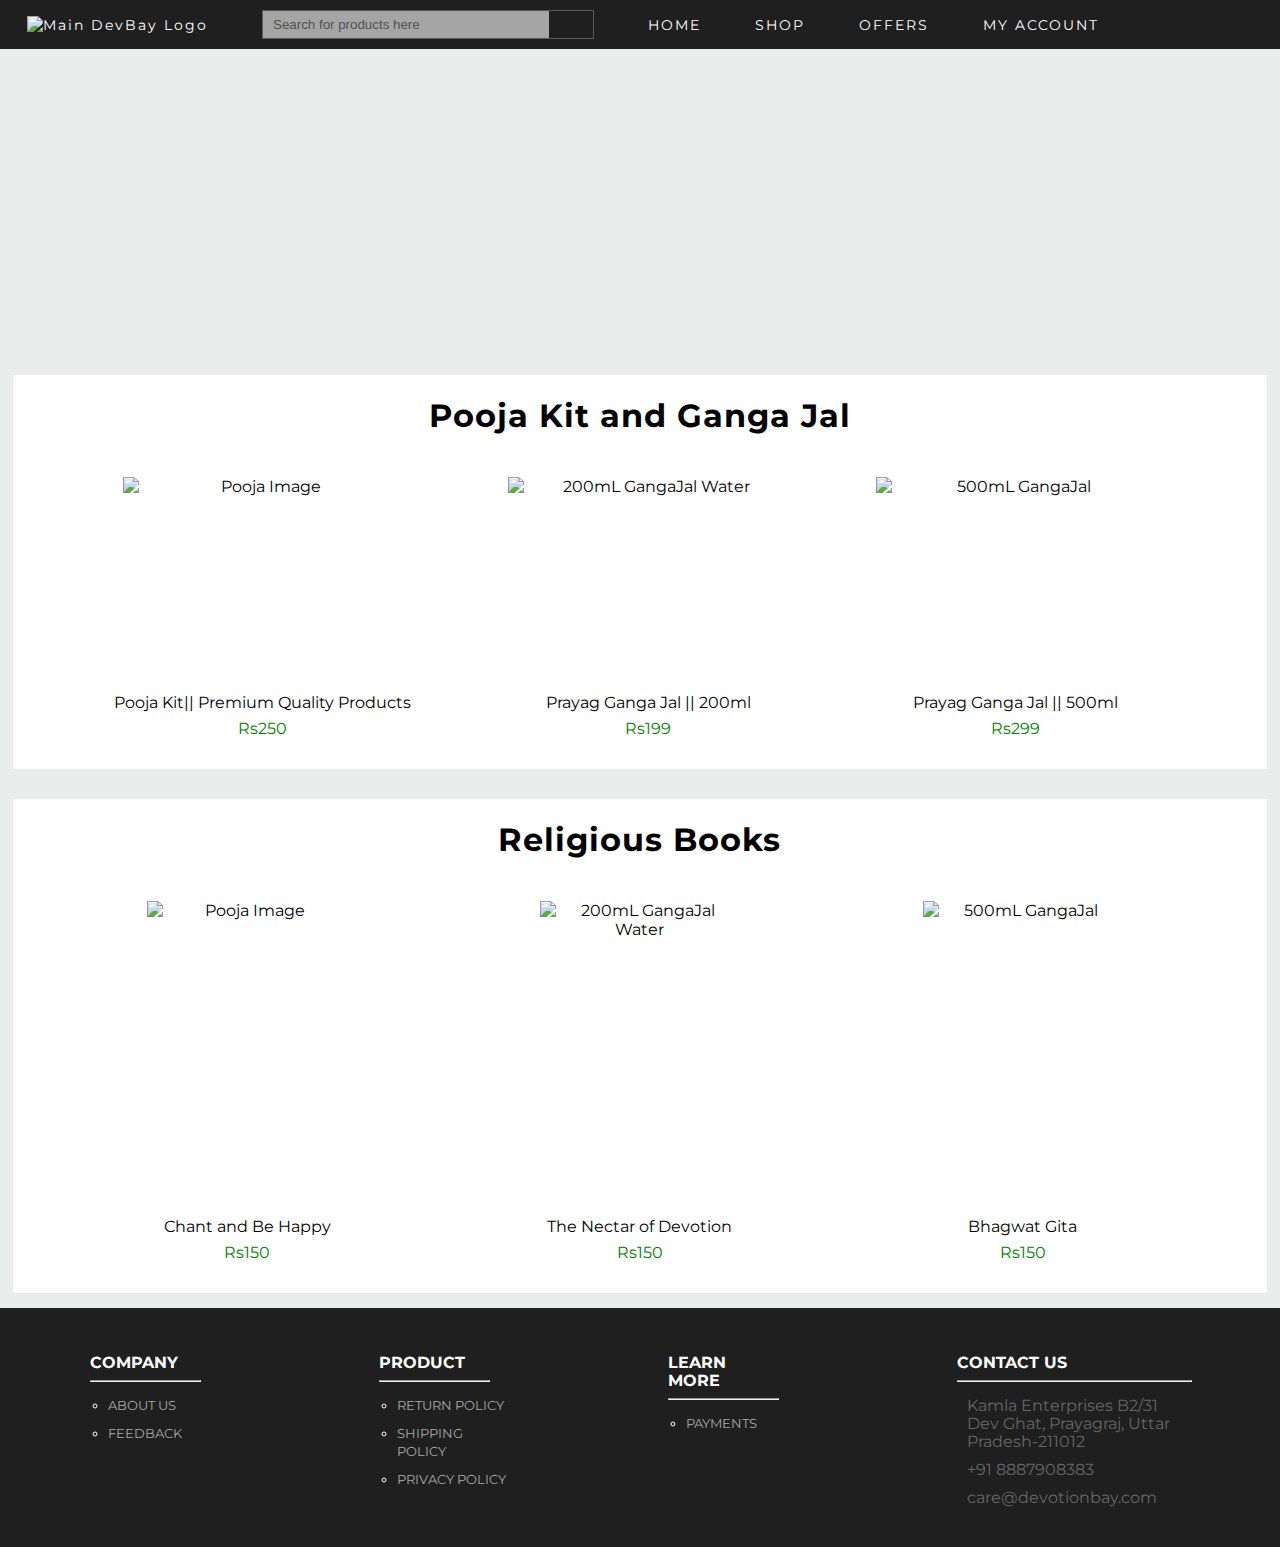
==== commit 04c996fa: "My changes from My side" ====
--- a/index.html
+++ b/index.html
@@ -8,6 +8,13 @@
     <link rel="stylesheet" href="DevBay.css">
     <link rel="stylesheet" href="https://use.fontawesome.com/releases/v5.8.1/css/all.css"
         integrity="sha384-50oBUHEmvpQ+1lW4y57PTFmhCaXp0ML5d60M1M7uH2+nqUivzIebhndOJK28anvf" crossorigin="anonymous">
+<!--     
+    <link rel="stylesheet" type="text/css" href="slick/slick.css"/>
+    <link rel="stylesheet" type="text/css" href="slick/slick-theme.css"/> -->
+<!-- 
+    <link rel="stylesheet" href="https://cdnjs.cloudflare.com/ajax/libs/Swiper/4.5.0/css/swiper.css">
+<link rel="stylesheet" href="https://cdnjs.cloudflare.com/ajax/libs/Swiper/4.5.0/css/swiper.min.css"> -->
+
 </head>
 
 <body>
@@ -18,14 +25,13 @@
             <li id='splLogo'onClick='window.location.href="index.html"'><img src="https://www.devotionbay.com/wp-content/uploads/2019/01/Recess-1.png" alt="Main DevBay Logo"
                     style='height:37.4px;width:118px;'></li>
             <li style='cursor:pointer;'>
-                <div class='searchBar'><input
-                        style='float:left;border:none;margin-right:0px;margin-left:5px;height:20px;width:100%;height:25px;margin-right:40px;'
-                        placeholder='Search for products here' type="textarea"><i style='margin-right:5px;float:right;'
+                <div class='searchBar'><input style='width:90%;float:left;border:none;height:inherit;margin:0px;padding:0px 10px;'
+                        placeholder='Search for products here' type="textarea"></input><i style='position:sticky;height:inherit;width:15%;'
                         class="fas fa-search"></i></div>
             </li>
             <li style='cursor:pointer;'onClick='window.location.href="index.html"'><a>HOME</a></li>
             <li  style='cursor:pointer;'onClick='window.location.href="shop.html"'><a>SHOP</a>
-                <ul class='lower-nav'>
+                <ul class='lower-nav' style='transition: all 500ms;'>
                     <li><a>Religious Books</a></li>
                     <li><a>Pooja Kit</a></li>
                     <li><a>Gangajal</a></li>
@@ -33,7 +39,16 @@
             </li>
             <li style='cursor:pointer;' onClick='window.location.href="offer.html"'><a>OFFERS</a></li>
             <li style='cursor:pointer;'><a>MY ACCOUNT</a></li>
-            <li style='cursor:pointer;'onClick='window.location.href="cart.html"'><i class="fas fa-shopping-bag"></i></li>
+            <li style='width:100px;cursor:pointer;'onClick='window.location.href="cart.html"'>
+                <i class="fas fa-shopping-bag"style='margin:0px 50px 0px 0px;'></i>
+                <ul class='lower-nav-cart' style='transition: all 500ms;'>
+                    <li><a>One</a></li>
+                    <li><a>Two</a></li>
+                    <li><a>Three</a></li>
+                    <li><a>Checkout <i style='color:white;'class="fas fa-shopping-cart"></i></a> </li>
+                </ul>
+                
+            </li>
             <li class='miniLines'>
                 <div class='lines'>
                     <a></a>
@@ -62,7 +77,7 @@
                         </ul>
                     </li>
                     <li style='cursor:pointer;' onClick='window.location.href="offer.html"'><a>OFFERS</a></li>
-                    <li style='cursor:pointer;'><a>MY ACCOUNT</a></li>
+                    <li style='cursor:pointer;' id= 'myAcc'><a>MY ACCOUNT</a></li>
                     <li style='cursor:pointer;'onClick='window.location.href="cart.html"'><i class="fas fa-shopping-bag"></i></li>
            
            
@@ -70,10 +85,69 @@
     </div>
 
     <!-- NAVBAR ENDS HERE -->
-    <div>
-        
-        <div class='sliderMain'>
-            <div class='jumbodisp'>
+    <!--OVERLAYYY-->
+    <div class="maindivaccount">
+
+            <div class="accountheading">
+              <h1 id="headaccount">My Account</h1>
+              <h1 id='cross'><i class="fas fa-times"></i></h1>
+            </div>
+      
+            <div class="contentaccount">
+              <div class="uppercontent">
+                <br>
+                <div class='interactBar'>
+      
+                    <h1 id='login'>Login</h1>
+                    <div class='circle'style='transform:rotateZ(180deg);'><i class="fas fa-angle-double-right"></i></div>
+                    <h1 id='register'>Register</h1>
+                </div>
+              </div>
+      
+              <div style='display:block;'class="middlecontent">
+                <form class="loginform" action="index.html" method="post">
+                    <br><strong>Username or Email Address:</strong><br>
+                    <input class="inputtag"type="email" name="username" value="">
+                    <br><br>
+                    <strong>Password:</strong><br>
+                    <input class="inputtag"type="password" name="password" value="">
+                    <br><br>
+
+                    <button type="button" name="button">LOG IN</button>
+                    <br></br>
+                    <input type="checkbox" name="remember" value="">
+                    <label for="remember">Remember</label>
+                    <a href="#" id="passwordid">Forgot Password?</a>
+                </form>
+                </div>
+      
+               <div style='display:none;'class="lowercontent">
+                <form class="registerform" action="index.html" method="post">
+                  <br><strong>Email Address: </strong><br>
+                  <input class="inputtag"type="text" name="" value="">
+                  <br><br>
+                  <strong>Password:</strong><br>
+                  <input class="inputtag" type="password" name="" value="">
+                  <br><br>
+                  <strong>Confirm Password:</strong><br>
+                  <input class="inputtag" type="password" name="" value="">
+                  <br>
+                  <p>Your personal data will be used to support your experience throughout this website, to manage access to your account, and for other purposes described in our <a href="#">privacy policy.</a></p>
+                  <button type="button" name="button">REGISTER</button>
+                </form>
+             </div>
+      
+            </div>
+      
+          </div>
+    <!-- <div> -->
+        
+        <div class='Main'>
+
+                <div class='imageAnimation'>
+                    
+                </div>
+            <!-- <div class='jumbodisp'>
                 
             </div>
             <div class='leftSlid'>
@@ -81,127 +155,230 @@
                 </div>
                 <div class='rightSlid'>
                     <i class="fas fa-chevron-right"></i>
-                </div>
-        </div>
+                </div> -->
+        
         
         <div class='poojaganga'>
             <div class='headerPG'>
                 <h1 onClick="window.location.href='shop.html'">Pooja Kit and Ganga Jal</h1>
             </div>
-            <div class='sliderPG'>
-                <div class='pooja'>
-                    <img style='height:150px;width:240px;'
-                        src="https://www.devotionbay.com/wp-content/uploads/2019/04/packetpoojakit.jpg"
-                        alt="Pooja Image">
-                    <div class='label'>
-                        <p>Navratri Pooja Kit || Premium Quality Items</p>
-                    </div>
-                </div>
-                <div class='twohundo'>
-                    <img style='height:150px;width:240px;'
-                        src="https://www.devotionbay.com/wp-content/uploads/2019/01/200-ml.jpg"
-                        alt="200mL GangaJal Water">
-                    <div class='label'>
-                        <p>GangaJal 200mL</p>
-                    </div>
-
-                </div>
-                <div class='fivehundo'>
-                    <img style='height:150px;width:240px;'
-                        src="https://www.devotionbay.com/wp-content/uploads/2019/01/4.jpg" alt="500mL GangaJal">
-                    <div class='label'>
-                        <p>GangaJal 500mL</p>
-                    </div>
-
-                </div>
-                <div class='tenhundo'>
-                    <img style='height:150px;width:240px;'
-                        src="https://www.devotionbay.com/wp-content/uploads/2019/01/1.jpg" alt="1000mL GangaJal">
-                    <div class='label'>
-                        <p>GangaJal 1L</p>
-                    </div>
-
-                </div>
-            </div>
+
+            <div class='bigWrapper'>
+                    <div class='lbutton'>
+                        <!-- <p stye='margin:0px;padding:0px;display:inline;'>&lt;</p> -->
+                        <i class="fas fa-chevron-left"></i>
+                    </div>
+                    <div class='sliderPG'>
+                
+                      
+                            <div class='items'>
+                                    <div style='width:280px;height:200px;' class='pooja'>
+                                        <img style='height:200px;width:280px;'
+                                            src="https://www.devotionbay.com/wp-content/uploads/2019/04/packetpoojakit.jpg"
+                                            alt="Pooja Image">
+                                        <div class='label'>
+                                            <p><i class="far fa-eye"></i> Quick View</p>
+                                        </div>
+                                    </div>
+                                    <p class='productname'>Pooja Kit|| Premium Quality Products</p>
+                                    <p class='price'>Rs250</p>
+                                   </div>
+                    
+                    
+            
+                           
+                                <div class='items'>
+                                        <div style='width:280px;height:200px;' class='twohundo'>
+                                            <img style='height:200px;width:280px;'
+                                                src="https://www.devotionbay.com/wp-content/uploads/2019/01/200-ml.jpg"
+                                                alt="200mL GangaJal Water">
+                                            <div class='label'>
+                                                    <p><i class="far fa-eye"></i> Quick View</p>
+                                            </div>
+                                        </div>
+                                        <p class='productname'>Prayag Ganga Jal || 200ml</p>
+                                        <p class='price'>Rs199</p>
+                                    </div>
+                            
+                           
+            
+            
+                        
+                                <div class='items'> 
+                                        <div style='width:280px;height:200px;' class='fivehundo'>
+                                            <img style='height:200px;width:280px;'
+                                                src="https://www.devotionbay.com/wp-content/uploads/2019/01/4.jpg" alt="500mL GangaJal">
+                                            <div class='label'>
+                                                    <p><i class="far fa-eye"></i> Quick View</p>
+                                            </div>
+                                        </div>
+                                        <p class='productname'>Prayag Ganga Jal || 500ml</p>
+                                        <p class='price'>Rs299</p>
+                                    </div>
+                            
+                           
+            
+                        
+                        
+                                <div class='items'>
+                                        <div style='width:280px;height:200px;' class='tenhundo'>
+                                            <img style='height:200px;width:280px;'
+                                                src="https://www.devotionbay.com/wp-content/uploads/2019/01/1.jpg" alt="1000mL GangaJal">
+                                            <div class='label'>
+                                                    <p><i class="far fa-eye"></i> Quick View</p>
+                                            </div>
+                                        </div>
+                                    
+                                    <p class='productname'>Prayag Ganga Jal || 1l</p>
+                                        <p class='price'>Rs399</p>
+                                    </div>
+                            
+                        
+            
+
+
         </div>
+                    <div class='rbutton'>
+                        <!-- <p stye='margin:0px;padding:0px;display:inline;'>&gt;</p> -->
+                        <i class="fas fa-chevron-right"></i>
+                    </div>
+
+            </div>
+
+            
+        </div>
+
         <div class='relbooks'>
             <div class='headerRB'>
                 <h1 onClick="window.location.href='shop.html'">Religious Books</h1>
             </div>
-            <div class='sliderRB'>
-                <div style='width:150px' class='pooja'>
-                    <img style='height:278px;width:150px;'
-                        src="https://www.devotionbay.com/wp-content/uploads/2019/03/Chant-and-Be-Happy.jpg"
-                        alt="Pooja Image">
-                    <div class='label'>
-                        <p>Chant and Be Happy</p>
-                    </div>
-                </div>
-                <div style='width:150px' class='twohundo'>
-                    <img style='height:278px;width:150px;'
-                        src="https://www.devotionbay.com/wp-content/uploads/2019/03/The-nectar-of-devotion.jpg"
-                        alt="200mL GangaJal Water">
-                    <div class='label'>
-                        <p>The Nectar of Devotion</p>
-                    </div>
-                </div>
-                <div style='width:150px' class='fivehundo'>
-                    <img style='height:278px;width:150px;'
-                        src="https://www.devotionbay.com/wp-content/uploads/2019/03/Bhagavad-gita_As_It_Is-original_1972_Macmillan-cover-e1552428857513.jpg"
-                        alt="500mL GangaJal">
-                    <div class='label'>
-                        <p>Bhagavad Geeta</p>
-                    </div>
-                </div>
-                <div style='width:150px' class='tenhundo'>
-                    <img style='height:278px;width:150px;'
-                        src="https://www.devotionbay.com/wp-content/uploads/2019/03/Perfection-of-Yoga.jpg"
-                        alt="1000mL GangaJal">
-                    <div class='label'>
-                        <p>The Perfection of Yoga</p>
-                    </div>
-                </div>
-                <div style='width:150px' class='tenhundo'>
-                    <img style='height:278px;width:150px;'
-                        src="https://www.devotionbay.com/wp-content/uploads/2019/03/A-Second-Chance-e1552419224264.jpg"
-                        alt="1000mL GangaJal">
-                    <div class='label'>
-                        <p>A Second Chance</p>
-                    </div>
-                </div>
-            </div>
+
+
+        <div class='bigWrapper'>
+
+            <div class='lbuttonTwo'>
+                    <!-- <p stye='margin:0px;padding:0px;display:inline;'>&gt;</p> -->
+                    <i class="fas fa-chevron-left"></i>
+                </div>
+                <div class='sliderRB'>
+
+
+                        <div class='itemsTwo'>
+                        <div style='width:200px' class='pooja'>
+                            <img style='height:300px;width:200px;'
+                                src="https://www.devotionbay.com/wp-content/uploads/2019/03/Chant-and-Be-Happy.jpg"
+                                alt="Pooja Image">
+                            <div class='label'>
+                                    <p><i class="far fa-eye"></i> Quick View</p>
+                            </div>
+                        </div>
+                    <p class='productname'>Chant and Be Happy</p>
+                    <p class='price'>Rs150</p>
+                      </div>
+        
+        
+                      <div class='itemsTwo'>
+                        <div style='width:200px' class='twohundo'>
+                            <img style='height:300px;width:200px;'
+                                src="https://www.devotionbay.com/wp-content/uploads/2019/03/The-nectar-of-devotion.jpg"
+                                alt="200mL GangaJal Water">
+                            <div class='label'>
+                                    <p><i class="far fa-eye"></i> Quick View</p>
+                            </div>
+                        </div>
+                        <p class='productname'>The Nectar of Devotion</p>
+                    <p class='price'>Rs150</p>
+                    </div>
+        
+        
+                    <div class='itemsTwo'>
+                        <div style='width:200px' class='fivehundo'>
+                            <img style='height:300px;width:200px;'
+                                src="https://www.devotionbay.com/wp-content/uploads/2019/03/Bhagavad-gita_As_It_Is-original_1972_Macmillan-cover-e1552428857513.jpg"
+                                alt="500mL GangaJal">
+                            <div class='label'>
+                                    <p><i class="far fa-eye"></i> Quick View</p>
+                            </div>
+                        </div>
+                        <p class='productname'>Bhagwat Gita</p>
+                    <p class='price'>Rs150</p>
+                    </div>
+        
+                    <div class='itemsTwo'>
+                        <div style='width:200px' class='tenhundo'>
+                            <img style='height:300px;width:200px;'
+                                src="https://www.devotionbay.com/wp-content/uploads/2019/03/Perfection-of-Yoga.jpg"
+                                alt="1000mL GangaJal">
+                            <div class='label'>
+                                    <p><i class="far fa-eye"></i> Quick View</p>
+                            </div>
+                        </div>
+                        <p class='productname'>The Perfection Yoga</p>
+                    <p class='price'>Rs150</p>
+                    </div>
+        
+                    <div class='itemsTwo'>
+                        <div style='width:200px' class='tenhundo'>
+                            <img style='height:300px;width:200px;'
+                                src="https://www.devotionbay.com/wp-content/uploads/2019/03/A-Second-Chance-e1552419224264.jpg"
+                                alt="1000mL GangaJal">
+                            <div class='label'>
+                                    <p><i class="far fa-eye"></i> Quick View</p>
+                            </div>
+                        </div>
+                        <p class='productname'>A Second Chance</p>
+                    <p class='price'>Rs150</p>
+                    </div>
+        
+        
+                    </div>
+            <div class='rbuttonTwo'>
+                    <!-- <p stye='margin:0px;padding:0px;display:inline;'>&gt;</p> -->
+                    <i class="fas fa-chevron-right"></i>
+                </div>
         </div>
 
+
+            
+
+
+        </div>
+    </div>
         <!-- FOOTER STARTS HERE -->
-        <div class='footer'>
-            <div class='company'>
-                <h3>Company</h3>
+        <div class='footer' style='padding-top:30px;padding-bottom:30px;'>
+            
+                    <div class='company'>                
+                        <h3>COMPANY</h3>
+                        <hr style='color:rgb(102,102,102);width:100%;margin:3px 0px 15px 0px;'>
+                        <ul>
+                            <li style='margin-bottom:10px;'><a style='text-decoration:none;'href='aboutus.html'>ABOUT US</a></li>
+                            <li style=''><a style='text-decoration:none;' href='suggestion.html'>FEEDBACK</a></li>
+                        </ul>
+                    </div>
+            
+            
+            <div class='product'>
+                <h3>PRODUCT</h3>
+                <hr style='color:rgb(102,102,102);width:100%;margin:3px 0px 15px 0px;'>
+
                 <ul>
-                    <li style='margin-bottom:10px;'><a style='text-decoration:none;color:white;'
-                            href='aboutus.html'>About Us</a></li>
-                    <li style=''><a style='text-decoration:none;color:white;' href='suggestion.html'>Feedback</a></li>
+                    <li style='margin-bottom:10px;'><a style='text-decoration:none;'
+                            href='returnpolicy.html'>RETURN POLICY</a></li>
+                    <li style='margin-bottom:10px;'><a style='text-decoration:none;'
+                            href='shippingpolicy.html'>SHIPPING POLICY</a></li>
+                    <li><a style='text-decoration:none;' href='privacypolicy.html'>PRIVACY POLICY</a></li>
                 </ul>
             </div>
-            <div class='product'>
-                <h3>Product</h3>
+            <div class='learn'>
+                <h3>LEARN MORE</h3>
+                <hr style='color:rgb(102,102,102);width:100%;margin:3px 0px 15px 0px;'>
+
                 <ul>
-                    <li style='margin-bottom:10px;'><a style='text-decoration:none;color:white;'
-                            href='returnpolicy.html'>Return Policy</a></li>
-                    <li style='margin-bottom:10px;'><a style='text-decoration:none;color:white;'
-                            href='shippingpolicy.html'>Shipping Policy</a></li>
-                    <li><a style='text-decoration:none;color:white;' href='privacypolicy.html'>Privacy Poicy</a></li>
+                    <li><a style='text-decoration:none;' href='payments.html'>PAYMENTS</a></li>
                 </ul>
-            </div>
-            <div class='learn'>
-                <h3>Learn More</h3>
-                <ul>
-                    <li><a style='text-decoration:none;color:white;' href='payments.html'>Payments</a></li>
-                </ul>
-            </div> 
-            <div class='connect'>
-                <h3>Connect With Us</h3>
-                <div class='inside'>
-                    <div class='socials'>
+                <br>
+                <br>
+                <div class='socials'>
                         <i onClick="location.href='https://twitter.com/DevotionBay';" class="fab fa-twitter-square"></i>
                         <i onClick="location.href='https://www.facebook.com/DevotionBay/';"
                             class="fab fa-facebook-square"></i>
@@ -210,10 +387,39 @@
                         <i onClick="location.href='https://www.youtube.com/channel/UC9hC-oaDQ9YAbo-EHf9J_ow/featured';"
                             class="fab fa-youtube-square"></i>
                     </div>
-                    <div style='margin-left:50px;' class='others'>
-                            <i class="fas fa-location-arrow"></i>
-                            <i class="fas fa-mobile-alt"></i>
-                            <i class="fas fa-envelope"></i>
+            </div> 
+            <div class='connect' style='width:320px;'>
+                <h3>CONTACT US</h3>
+                <hr style='color:#666666;width:100%;margin:3px 0px 15px 0px;'>
+
+                <div class='inside'>
+                    <!-- <div class='socials'>
+                        <i onClick="location.href='https://twitter.com/DevotionBay';" class="fab fa-twitter-square"></i>
+                        <i onClick="location.href='https://www.facebook.com/DevotionBay/';"
+                            class="fab fa-facebook-square"></i>
+                        <i onClick="location.href='https://www.instagram.com/devotionbay/';"
+                            class="fab fa-instagram"></i>
+                        <i onClick="location.href='https://www.youtube.com/channel/UC9hC-oaDQ9YAbo-EHf9J_ow/featured';"
+                            class="fab fa-youtube-square"></i>
+                    </div> -->
+                    <div class='others'>
+                            <div class='lemmeKno'>
+                                <i class="fas fa-location-arrow"></i>
+                            <p style='display:inline;font-size;0.5rem;margin:0px;margin-left:10px;padding:0px;'>Kamla Enterprises
+                                    B2/31 Dev Ghat, Prayagraj, Uttar Pradesh-211012</p>
+                            </div>
+                            <div class='lemmeKno'>
+                                    <i class="fas fa-mobile-alt"></i>
+                                <p style='display:inline;font-size;0.5rem;margin:0px;margin-left:10px;padding:0px;'>+91 8887908383</p>
+                               
+                            </div>
+                            
+                            <div class='lemmeKno'>
+                                    <i class="fas fa-envelope"></i>
+                                <p style='display:inline;font-size;0.5rem;margin:0px;margin-left:10px;padding:0px;'>care@devotionbay.com</p>
+                               
+                            </div>
+                            
                         </div>
                 </div>
 
@@ -221,6 +427,38 @@
         </div>
         <!-- FOOTER ENDS HERE -->
         <script src='DevBay.js'> </script>
+<!--     
+<script src="https://cdnjs.cloudflare.com/ajax/libs/Swiper/4.5.0/js/swiper.js"></script>
+<script src="https://cdnjs.cloudflare.com/ajax/libs/Swiper/4.5.0/js/swiper.min.js"></script> -->
+<!-- 
+<script type="text/javascript" src="https://code.jquery.com/jquery-1.11.0.min.js"></script>
+<script type="text/javascript" src="https://code.jquery.com/jquery-migrate-1.2.1.min.js"></script>
+<script type="text/javascript" src="slick/slick.min.js"></script> -->
+<!-- <script type='text/javascript'>
+var mySwiper = new Swiper('.sliderPG', {
+    // Optional parameters
+    initialSlide:0,
+    slidesPerView:2,
+    direction: 'horizontal',
+    loop: true,
+
+    // If we need pagination
+    // pagination: {
+    //   el: '.swiper-pagination',
+    // },
+
+    // Navigation arrows
+    navigation: {
+      nextEl: '.swiper-button-next',
+      prevEl: '.swiper-button-prev',
+    },
+
+    // And if we need scrollbar
+    // scrollbar: {
+    //   el: '.swiper-scrollbar',
+    // },
+  })
+</script> -->
 </body>
 
 </html>--- a/DevBay.css
+++ b/DevBay.css
@@ -3,14 +3,16 @@
 @import url('https://fonts.googleapis.com/css?family=Playball');
 @import url('https://fonts.googleapis.com/css?family=Roboto');
 @import url('https://fonts.googleapis.com/css?family=Noto+Sans');
+@import url('https://fonts.googleapis.com/css?family=Goudy+Bookletter+1911|Montserrat&display=swap');
 
 html,body{
 height:100%;
 width:100%;
 margin:0px;
 padding:0px;
-background:rgb(204, 204, 204);
+background:rgb(233, 237, 236);
 font-size:16px;
+font-family: 'Montserrat', sans-serif;
 }
  
 
@@ -28,7 +30,8 @@
 flex-shrink:1;
 justify-content: space-around;
 align-items:center;
-background:#FFF;
+/* background:#FFF; */
+background:#1f1f1f;
 padding:0px;
 margin:0px;
 height:initial;
@@ -36,7 +39,8 @@
 .upper-nav{
 top:0px;
 width:100%;
-padding:0px;margin:0px;
+padding:0px;
+margin:0px;
 display:flex;
 flex-flow:row wrap;
 flex-shrink:1;
@@ -45,9 +49,12 @@
 }
 .upper-nav>li,.miniLines
 {
+color:white;
 list-style-type:none;
 text-align: center;
-font-family: 'Francois One', sans-serif;
+/* font-family: 'Francois One', sans-serif; */
+font-family: 'Montserrat', sans-serif;
+
 letter-spacing: 2px;
 font-style: bold;
 transition-property: border;
@@ -95,30 +102,81 @@
 margin:0px;
 padding:0px;
 }
-.lower-nav
-{
-padding:0px;
-margin:0px;
-height:0px;
+.lower-nav,.lower-nav-cart
+{
+padding:0px;
+padding-top:5px;
+margin:0px;
+max-height:0px;
 position:absolute;
 text-align:left;
-background:white;
+background:#1f1f1f;
 transition: all 500ms;
 border-top:none;
 }
-.lower-nav>li
-{
+
+.items,.itemsTwo{
+    display:flex;
+    flex-flow:column nowrap;
+    align-items: center;
+    justify-content: center;
+    text-align:center;
+    transform: scale(1);
+    flex-grow:1;
+    transition:flex-grow 200ms ease-in-out,transform 200ms ease-in-out;
+    /* transition-property:all;
+    transition-duration:300ms;
+    transition-timing-function: ease-in-out; */
+  }
+  .itemsTS,.itemsTSTWO{
+    display:flex;
+    flex-flow:column nowrap;
+    align-items: center;
+    justify-content: center;
+    text-align:center;
+    transform:scale(0);
+    flex-grow:0.00000001;
+    transition:flex-grow 200ms ease-in-out,transform 200ms ease-in-out;
+    /* transition-property:all;
+    transition-duration:300ms;
+    transition-timing-function: ease-in-out; */
+  }
+
+.items p{
+    align-items: center;
+    align-content: center;
+    justify-content: center;
+    text-align: center;
+}
+.productname{
+    margin-bottom: 7px;
+}
+.price{
+    margin-top: 0px;
+    color: green;
+}
+.lower-nav>li,.lower-nav-cart>li
+{
+width:100%;
 font-size:0px;
 list-style-type:none;
-margin: 7px 0px 7px 0px;
-height:0px;
+margin: 0px;
+max-height:0px;
 transition: all 500ms;
-padding:0px;
-}
-.lower-nav>li>a
+padding:10px 0px 10px 0px;
+}
+.lower-nav-cart>li
+{
+width:500px;
+}
+.lower-nav>li:last-child,.lower-nav-cart>li:last-child
+{
+margin:0px;
+}
+.lower-nav>li>a,.lower-nav-cart>li>a
 {
 font-size:0em;
-margin:0px;padding:0px;
+margin:0px;padding:0px 5px;
 transform:rotateY(0deg);
 transition:font-size 150ms ease-in-out 0ms;
 transition: border-bottom 150ms ease-in-out 0ms;
@@ -126,62 +184,102 @@
 }
 .upper-nav>li:nth-child(2):hover
 {
-color: #00ccff;
+color:rgba(255,119,0,.9);
 /* border-bottom:5px solid #0cf; */
 }
-.upper-nav>li:nth-child(3):hover,.upper-nav>li:nth-child(5):hover,.upper-nav>li:nth-child(6):hover,.upper-nav>li:nth-child(7):hover
-{
-color: #00ccff;
-border-bottom:5px solid #0cf;
-}
+.upper-nav>li:nth-child(4):hover
+{
+color:white;
+}
+
+.upper-nav>li:nth-child(3):hover,.upper-nav>li:nth-child(5):hover,.upper-nav>li:nth-child(6):hover
+{
+color:rgba(255,119,0,.9);
+border-bottom:5px solid rgba(255,119,0,.9);
+}
+
+
 .upper-nav>li:nth-child(4)>a:hover ~.lower-nav>li>a
 {
+color:white;
 font-size:1rem;
 }
+/* .upper-nav>li:nth-child(7)>a:hover ~.lower-nav-cart>li>a */
+.fa-shopping-bag:hover  ~.lower-nav-cart>li>a
+{
+color:white;
+font-size:1rem;
+}
 .upper-nav>li:nth-child(4)>a:hover ~.lower-nav
 {
-border-top:3px solid #00ccff;
+/* border-top:3px solid rgba(255,119,0,.9); */
 transform:scale(1);
-height:100px;
+max-height:500px;
+}
+/* .upper-nav>li:nth-child(7)>a:hover ~.lower-nav-cart */
+.fa-shopping-bag:hover  ~.lower-nav-cart>li>a
+{
+transform:scale(1);
+max-height:500px;
 }
 .upper-nav>li:nth-child(4)>a:hover ~.lower-nav>li
 {
 transform:scale(1);
-padding:10px 2px 10px 2px;
-}
-.lower-nav:hover
-{
-border-top:3px solid #00ccff;
+max-height:500px;
+}
+/* .upper-nav>li:nth-child(7)>a:hover ~.lower-nav-cart>li */
+.fa-shopping-bag:hover  ~.lower-nav-cart>li
+{
 transform:scale(1);
-height:94px;
-}
-.upper-nav>li:nth-child(2)>.searchBar:hover{
+background:#1f1f1f;
+color:rgba(255,119,0,.9);
+max-height:500px;
+}
+
+
+.lower-nav:hover,.lower-nav-cart:hover
+{
+/* border-top:3px solid rgba(255,119,0,.9); */
+transform:scale(1);
+max-height:1000px;
+}
+.upper-nav>li:nth-child(2)>.searchBar:hover
+{
 opacity:1.0;
 }
-.lower-nav:hover >li
-{
+.lower-nav:hover >li,.lower-nav-cart:hover >li
+{
+max-height:1000px;
 transform:scale(1);
-padding:10px 2px 10px 2px;
-}
-.lower-nav:hover >li>a
+}
+.lower-nav li:hover,.lower-nav-cart li:hover
+{
+background:rgba(255,119,0,.9);
+color:white;
+}
+.lower-nav:hover >li>a, .lower-nav-cart:hover >li>a
 {
 font-size:1rem;
 }
-.lower-nav>li>a:hover
-{
-border-bottom:1px solid grey;
-}
-.searchBar{
+.searchBar
+{
 display:flex;
 flex-flow:row nowrap;
+justify-content:space-between;
 align-items:center;
 padding:0px;
 margin:0px;
-width:300px;
+width:330px;
 opacity:0.6;
 transition:all 150ms;
-height:initial;
+height:27px;
 border:1px solid grey;
+}
+.searchBar i::before
+{
+position:absolute;
+top:25%;
+left:36%;
 }
 #splLogo{
 cursor:auto;
@@ -264,9 +362,9 @@
 margin:15px auto;
 width:98%;
 background:white;
-border-top:4px solid #0cf;
-/*border-bottom:5px solid #0cf; */
-border-bottom:4px solid #0cf;
+/* border-top:4px solid #0cf;
+border-bottom:5px solid #0cf; */
+/*border-bottom:4px solid #0cf; */
 display:flex;
 flex-flow:column nowrap;
 align-items: center;
@@ -280,8 +378,8 @@
 padding:0px;
 height:initial;
 margin:15px auto;
-border-top:4px solid #0cf;
-border-bottom:4px solid #0cf;
+/* border-top:4px solid #0cf;
+border-bottom:4px solid #0cf; */
 display:flex;
 flex-flow:column nowrap;
 align-items: center;
@@ -293,43 +391,61 @@
 padding:0px;
 cursor:pointer;
 /* font-family: 'Noto Sans', sans-serif; */
-margin-bottom:50px;
+margin-bottom:20px;
 transition:all 250ms;
 position:relative;
 /* font-family: 'Playball', cursive; */
-font-family: 'Francois One', sans-serif;
+/* font-family: 'Francois One', sans-serif; */
+font-family: 'Montserrat', sans-serif;
 letter-spacing: 1px;
 }
 .headerPG:hover
 {
-color:rgb(201, 68, 64);
+color:rgba(255, 119,0, 0.9);
 }
 .headerRB:hover
 {
-color:rgb(201,68,64);
+color:rgba(255,119,0,0.9);
 }
 .headerPG:hover .tooltip
 {
 opacity:1;
 color:black;
 }
+
+.lbutton,.rbutton,.lbuttonTwo,.rbuttonTwo
+{
+cursor:pointer;
+}
+.bigWrapper
+{
+display:flex;
+flex-flow:row nowrap;
+align-items: center;
+width:90%;
+justify-content: space-between;
+}
+
 .sliderPG,.sliderRB{
 margin:0px;
 padding:0px;
-display:flex;
+/* border:1px solid red; */
+overflow:hidden;
+display:flex;
+width:100%;
 flex-flow:row nowrap;
-justify-content: center;
+justify-content: space-around;
+align-items: center;
 }
 .sliderPG>div{
 margin:0px;
 margin-left:10px;
 margin-right:10px;
-flex-shrink:1;
+/* flex-shrink:1; */
 cursor:pointer;
 }
 .sliderRB>div{
 cursor:pointer;
-flex-shrink:1;
 margin:0px;
 margin-left:40px;
 margin-right:40px;
@@ -344,30 +460,18 @@
 margin-left:0px;
 margin-right:10px;
 }
-.pooja{
-display:flex;
-flex-flow:row wrap;
+.pooja,.twohundo,.fivehundo,.tenhundo{
+display:flex;
+flex-flow:row nowrap;
+align-items:center;
+justify-content: center;
 width:240px;
 }
-.twohundo{
-display:flex;
-flex-flow:row wrap;
-width:240px;
-}
-.fivehundo{
-display:flex;
-flex-flow:row wrap;
-width:240px;
-}
-.tenhundo{
-display:flex;
-flex-flow:row wrap;
-width:240px;
-}
+
 .label{
 width:inherit;
 height:0px;
-background:#eee;
+background:black;
 align-self:flex-end;
 transition:all 300ms;
 position:absolute;
@@ -383,7 +487,7 @@
 font-size:0px;
 font-family: 'Roboto', sans-serif;
 position:absolute;
-color:#dd0033;
+color:white;
 font-style:bold;
 }
 .pooja:hover .label,.twohundo:hover .label,.fivehundo:hover .label,.tenhundo:hover .label{
@@ -400,8 +504,33 @@
 transform:scale(0.9);
 }
 
-
-
+.Main 
+{
+display:flex;
+flex-flow:column nowrap;
+justify-content: center;
+align-items:center;
+}
+.imageAnimation
+{
+width:100%;
+overflow:hidden;
+height:300px;
+margin-top:60px;
+background-image:url('https://htoindia.com/wp-content/uploads/2017/05/19-amazing-temple-of-south-india.jpg');
+background-size:100% 100%;
+animation: slider 20s infinite linear;
+background-position: center;
+}
+
+@keyframes slider
+{
+0%{background-image:url('https://htoindia.com/wp-content/uploads/2017/05/19-amazing-temple-of-south-india.jpg');}
+25%{background-image:url('https://houseofbhakti.com/wp-content/uploads/2018/06/full-seva-kunja-a-1-r33.jpg');}
+50%{background-image:url('https://srilalithatripurasundari.files.wordpress.com/2012/02/mahaganesanirbhinnavighanyantrapraharsitaa1.jpg');}
+75%{background-image:url('https://tips.in/wp-content/uploads/2018/11/Bhakti-Prem_1600x600.jpg');}
+100%{background-image:url('https://htoindia.com/wp-content/uploads/2017/05/19-amazing-temple-of-south-india.jpg');}
+}
 
 /* FOOTER CODE STARTS HERE 
 ----------------------------------------------------------------------------------------------------------------------------------------------------------------------
@@ -412,48 +541,82 @@
 font-size:0.8rem;
 width:100%;
 background:#1f1f1f;
-display:flex;
-flex-flow:row wrap;
-justify-content: center;
+font-family: 'Montserrat', serif;
+display:flex;
+flex-flow:row nowrap;
+justify-content: space-around;
 align-items: flex-start;
 color:white;
 }
 .footer>div{
 margin:0px 90px 0px 90px;
-padding:0px;
+padding:auto;
 }
 .footer ul{
 margin:0px;
 padding:0px;
 list-style-type: circle;
 }
-.company,.product,.learn,.connect{
-display:flex;
-flex-flow:column wrap;
-align-items:flex-start;
-justify-content: center;
-margin:0px;
-}
+
 .inside{
 font-size:1rem;
 width:100%;
 display:flex;
-flex-flow:row wrap;
+flex-flow:row nowrap;
 align-items:flex-start;
-justify-content: center;
-}
-.socials,.others{
+justify-content:space-around;
+}
+.others{
 display:flex;
 flex-flow:column wrap;
 align-items: center; 
 justify-content:flex-start;
-}
-.others
-{align-items:flex-start;}
+width:100%;
+align-items:flex-start;
+margin:0px;
+color:#666;
+transition: all 300ms;
+}
+.socials
+{
+display:flex;
+flex-flow:row wrap;
+align-items: flex-start; 
+font-size:1.2rem;
+color:#666;
+justify-content:space-around;
+width:100%;   
+}
 .socials i,.others i{
 margin-bottom:12px;
 }
-.company h3:before,.product h3:before,.learn h3:before,.connect h3:before{
+.company,.product,.learn,.connect{
+line-height:18px;
+display:flex;
+flex-flow:column wrap;
+transition-timing-function: ease-in-out;
+align-items:flex-start;
+justify-content: center;
+width:150px;
+transition: all 250ms;
+margin:0px;
+}
+/* .company:hover ul ,.product:hover ul,.learn:hover ul,.connect:hover ul
+{
+line-height:28px;
+} */
+
+.company h3,.product h3,.learn h3,.connect h3
+{
+font-size:1rem;
+margin-bottom:5px;
+cursor:pointer;
+transition: all 300ms;
+transition-timing-function: ease-in-out;
+font-family: 'Montserrat', sans-serif;
+
+}
+/* .company h3:before,.product h3:before,.learn h3:before,.connect h3:before{
 transition: all 350ms;
 content:".";
 width:3px;
@@ -461,11 +624,27 @@
 background:#0cf;
 margin:0px;
 margin-right:10px;
-}
-.company ul li,.product ul li,.learn ul li,.connect ul li{
-list-style-type: circle;
-transform:translate(0px);
-transition: all 150ms;
+margin-left:-17%;
+} */
+.company:hover h3,.product:hover h3,.learn:hover h3,.connect:hover h3{
+color:rgba(255,119,0,.9);
+}
+
+.lemmeKno
+{
+display:flex;
+flex-flow:row nowrap;
+align-items:flex-start;
+justify-content: center;
+margin-bottom:10px;
+}
+.lemmeKno i
+{
+transition: all 400ms;
+}
+.lemmeKno p
+{
+transition: all 400ms;
 }
 .socials i{
 transition:all 150ms;
@@ -480,7 +659,7 @@
 transform:scale(1.2);
 }
 .socials i:nth-child(3):hover{
-color:#0cf;
+color:#ee0067;
 transform:scale(1.2);
 }
 .socials i:last-child:hover{
@@ -493,7 +672,22 @@
 }
 .others i:first-child:hover,.others i:nth-child(2):hover,.others i:last-child:hover{
 transform:rotate(360deg);
-}
+color:white;
+}
+.others i:first-child:hover ~p,.others i:nth-child(2):hover ~p,.others i:last-child:hover ~p
+{
+color:white;
+}
+
+.others p:first-child:hover,.others p:nth-child(2):hover,.others p:last-child:hover
+{
+color:white;
+}
+.others p:first-child:hover .others i,.others p:nth-child(2):hover .others i,.others p:last-child:hover .others i
+{
+color:white;
+}
+
 .others i:first-child:hover ~.overFlow>.littleP,.others i:nth-child(2):hover ~.overFlow>.littleP,.others i:last-child:hover ~.overFlow>.littleP
 {
 transform:rotate(360deg);
@@ -503,19 +697,158 @@
 {
 opacity:1;
 }
+.product ul
+{
+padding:0px;
+}
+.company ul li,.product ul li,.learn ul li,.connect ul li{
+list-style-type: circle;
+width:100%;
+margin-left:18px;    
+transform:translate(0px);
+transition: all 300ms;
+}
+
+.company ul li a,.product ul li a,.learn ul li a,.connect ul li a
+{
+color:#a8a8a8;
+transition: color 500ms;
+transition-timing-function: ease-in-out;
+}
 .learn>ul>li:first-child:hover,.company>ul>li:first-child:hover,.product>ul>li:first-child:hover,.product>ul>li:nth-child(2):hover,.company>ul>li:last-child:hover,.product>ul>li:last-child:hover
 {
 transform:translate(5px);
+color:white;
 list-style-type:disc;
 }
-.company:hover h3:before,.product:hover h3:before,.learn:hover h3:before,.connect:hover h3:before{
-content:".";
-background:#ff0055;
-}
+.learn>ul>li:first-child:hover >a,.company>ul>li:first-child:hover >a,.product>ul>li:first-child:hover >a,.product>ul>li:nth-child(2):hover >a,.company>ul>li:last-child:hover >a,.product>ul>li:last-child:hover >a
+{
+transform:translate(5px);
+color:white;
+list-style-type:disc;
+}
+
+
 /* ---------------------------------------
 ---------------------------------------
 FOOTER ENDS HERE */
 
+/*THIS IS THE OVERLAY CODE HERE*/
+html,body{
+    width: 100%;
+    height: 100%;
+    margin: 0px;
+    font-family: 'Montserrat', sans-serif;
+  }
+  .maindivaccount
+  {
+  display:none;
+  height:100%;
+  width:100%;
+  position: absolute;
+  top:0;
+  left:0%;
+  z-index:10000;
+  background:black;
+  opacity:0.95;
+  }
+  .accountheading{
+  background: rgba(255,119,0,0.9);
+  display:flex;
+  flex-flow:row nowrap;
+  justify-content: space-between;
+  align-items:center;
+  margin: 0px; 
+  padding: 3px;
+  }
+  #headaccount,#cross
+  {
+    margin: 1px 40px;
+    cursor:pointer;
+  }
+
+  .contentaccount{
+    margin: 20px 110px 20px 110px;
+  }
+  .uppercontent{
+    text-align: center;
+  }
+  
+  .inputtag{
+    width: 100%;
+    height: 25px;
+  }
+  button{
+    display:inline-block;
+    border-radius: 0px;
+    background: rgba(255,119,0,0.9);
+    color: black;
+  font-family: 'Montserrat', sans-serif;
+    padding: 12px 24px;
+    text-align: center;
+    text-decoration: none;
+    font-size: 14px;
+    border: 0px;
+    margin-top:auto;
+  }
+  #passwordid{
+    margin: 10px 0px 10px 80px;
+    padding: 50px;
+    padding-right: 0px;
+  text-align: right;
+  text-decoration:none;
+  }
+  
+  .lowercontent{
+    margin: auto;
+    width: 40%;
+    border: 2px solid grey;
+    background:grey;
+    padding: 30px;
+  }
+  .middlecontent{
+    border: 2px solid grey;
+    background:gray;
+    width: 40%;
+    height: 220px;
+    padding: 30px;
+    margin: auto;
+    /* text-align: center; */
+  }
+  
+  .interactBar{
+  display:flex;
+  flex-flow:row wrap;
+  justify-content: center;
+  align-items: center;
+  }
+  .interactBar h1,.interactBar div{
+  margin:0px 20px 10px 20px;
+  }
+  #login{
+  cursor:pointer;
+  color:white;
+  transition:all 300ms;
+  transition-timing-function:ease-in-out;
+  }
+  #register{
+  cursor:pointer;
+  color:grey;
+  transition: all 300ms;
+  transition-timing-function:ease-in-out;
+  }
+  .circle{
+  cursor:pointer;
+  margin:0px;
+  transition: all 300ms;
+  transform:rotate(180deg);
+  transition-timing-function:ease-in-out;
+  color:white;
+  }
+  
+/*EOS*/
+
+
 /*RESPONSIVE CODE HERE*/
 .respNav
     {
@@ -533,6 +866,12 @@
 {
 display:none;
 }
+.jumbodisp
+{
+display:none;
+}
+.jumbodisp *
+{display:none;}
 .upper-nav-resp>li:nth-child(2):hover,.upper-nav-resp>li:nth-child(3):hover,.upper-nav-resp>li:nth-child(4):hover,.upper-nav-resp>li:nth-child(5):hover,.upper-nav-resp>li:nth-child(6):hover
     {
     color: #00ccff;
@@ -602,7 +941,11 @@
     }
     .sliderPG>div,.sliderRB>div
     {
-    margin-bottom:10px;
+    margin-bottom:30px;
+    }
+    .headerPG,.headerRB
+    {
+    font-size:0.65rem;
     }
     .footer
     {
